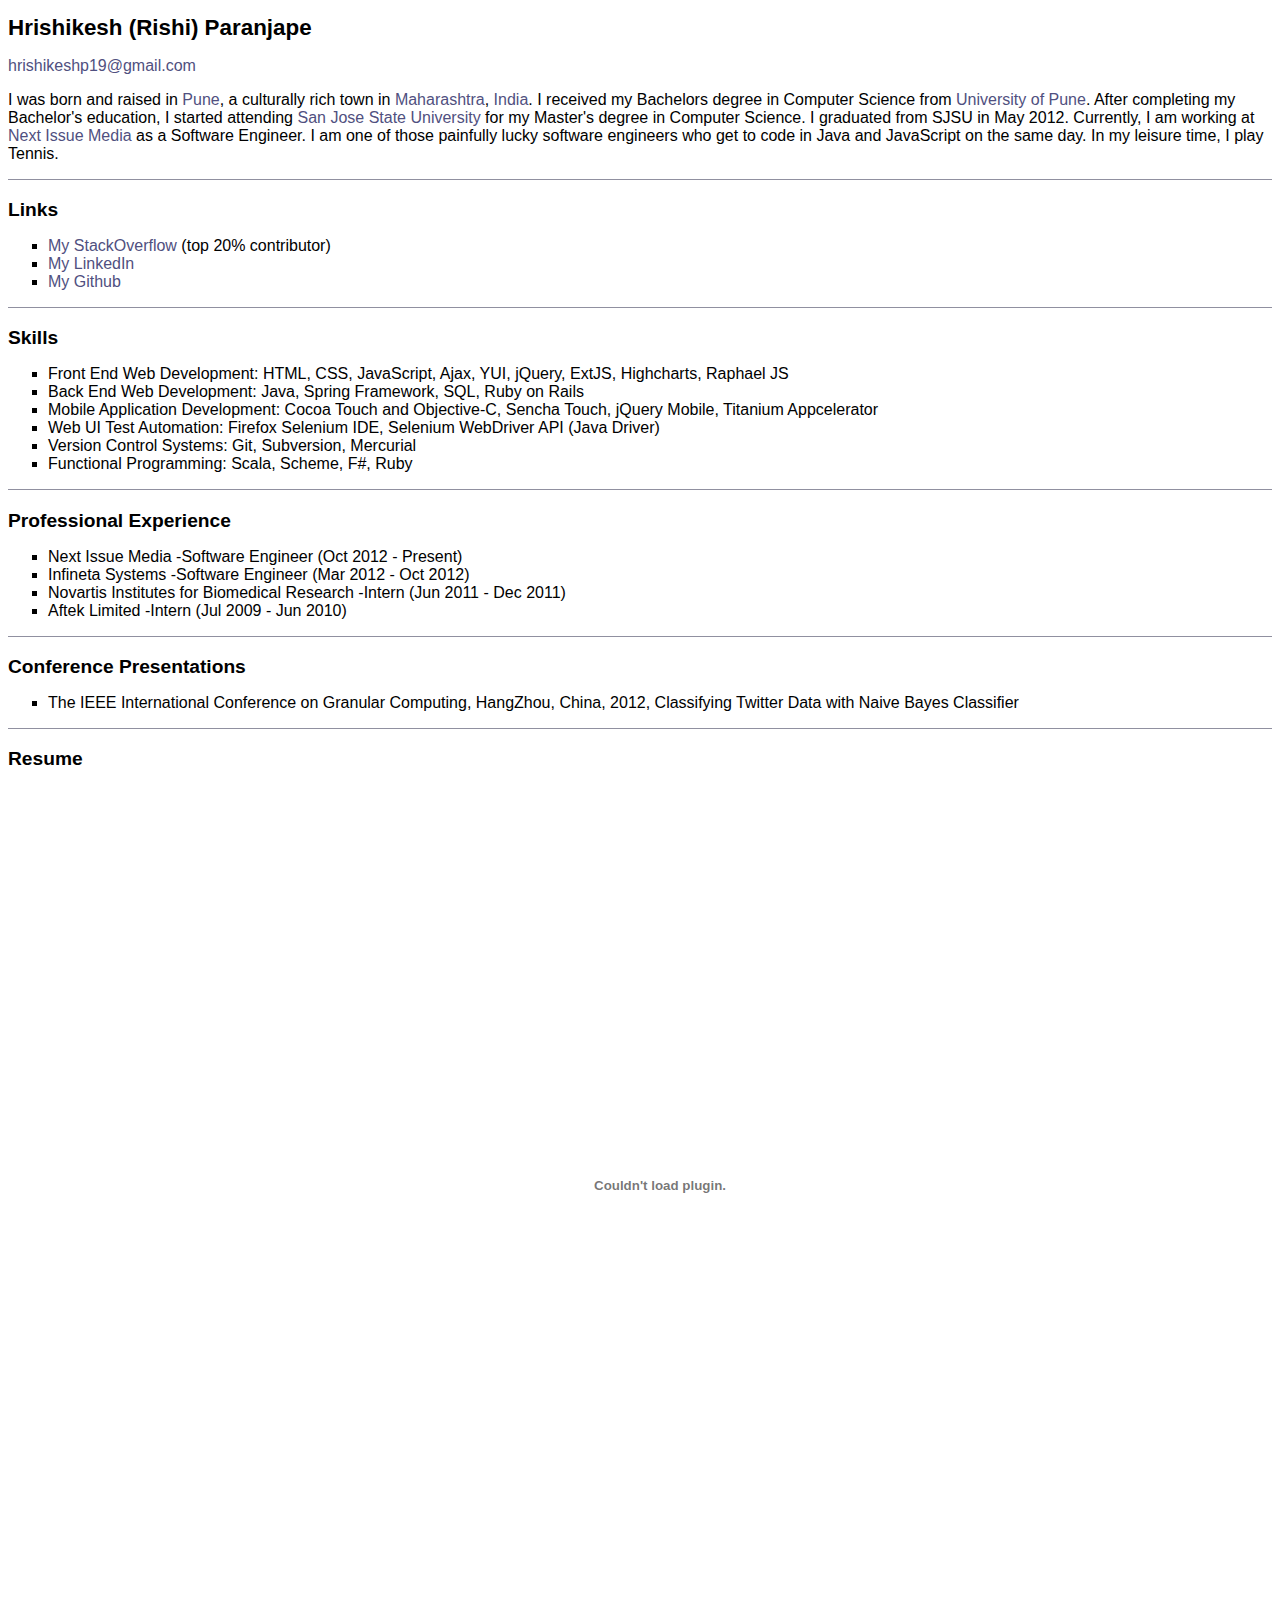
==== index.html @ 5b4ae042 "Update index.html" ====
<!DOCTYPE html>
<html>
  <head>
    <title>Hrishikesh Paranjape's Home Page</title>
    <link href="styles.css" rel="stylesheet" type="text/css">
    <meta http-equiv="content-type" content="text/html; charset=us-ascii">
  </head>
  <body>
    <h1>Hrishikesh (Rishi) Paranjape</h1>
    <!--<h1>Hrishikesh Paranjape<img class="sideimage" alt="Photo of Hrishikesh Paranjape" src="paranjape.jpg"></h1>-->
    <p><a href="mailto:hrishikeshp19@gmail.com">hrishikeshp19@gmail.com</a></p>
    <p>I was born and raised in <a href="http://en.wikipedia.org/wiki/Pune">Pune</a>, a culturally rich town in <a href="http://en.wikipedia.org/wiki/Maharashtra">Maharashtra</a>, <a href="http://en.wikipedia.org/wiki/India">India</a>. I received my Bachelors degree in Computer Science from <a href="http://www.unipune.ac.in/">University of Pune</a>. After completing my Bachelor's education, I started attending <a href="http://www.cs.sjsu.edu/">San Jose State University</a> for my Master's degree in Computer Science. I graduated from SJSU in May 2012. Currently, I am working at <a href="http://www.nextissue.com/">Next Issue Media</a> as a Software Engineer. I am one of those painfully lucky software engineers who get to code in Java and JavaScript on the same day. In my leisure time, I play Tennis.</p>
    <h2>Links</h2>
    <ul>
      <li><a href="http://stackoverflow.com/users/929701/hrishikeshp19">My StackOverflow</a> (top 20% contributor)</li>
      <li><a href="http://www.linkedin.com/in/hrishikeshparanjape">My LinkedIn</a></li>
      <li><a href="https://github.com/hrishikeshparanjape">My Github</a></li>
    </ul>
    <h2>Skills</h2>
    <ul>
      <li>Front End Web Development: HTML, CSS, JavaScript, Ajax, YUI, jQuery, ExtJS, Highcharts, Raphael JS</li>
      <li>Back End Web Development: Java, Spring Framework, SQL, Ruby on Rails</li>
      <li>Mobile Application Development: Cocoa Touch and Objective-C, Sencha Touch, jQuery Mobile, Titanium Appcelerator</li>
      <li>Web UI Test Automation: Firefox Selenium IDE, Selenium WebDriver API (Java Driver)</li>
      <li>Version Control Systems: Git, Subversion, Mercurial</li>
      <li>Functional Programming: Scala, Scheme, F#, Ruby</li>
    </ul>
    <h2>Professional Experience</h2>
    <ul>
      <li>Next Issue Media -Software Engineer (Oct 2012 - Present)</li>
      <li>Infineta Systems -Software Engineer (Mar 2012 - Oct 2012)</li>
      <li>Novartis Institutes for Biomedical Research -Intern	(Jun 2011 - Dec 2011)</li>
      <li>Aftek Limited -Intern (Jul 2009 - Jun 2010)</li>
    </ul>
    <h2>Conference Presentations</h2>
    <ul>
      <li>The IEEE International Conference on Granular Computing, HangZhou, China, 2012, Classifying Twitter Data with Naive Bayes Classifier</li>
    </ul>
    <h2>Resume</h2>
      <ul>
        <embed src="Hrishikesh%20Paranjape's%20Resume.pdf" width="100%" height="800">
      </ul>
  </body>
</html>
---- styles.css ----
h1 { 
  font-size: 1.4em;
}

h2 { 
  font-size: 1.2em;
}

h3 { 
  font-size: 1.1em;
  font-style: italic;
}

body { 
  font-family: Helvetica, Arial, Sans, sans-serif;
}

.sideimage { 
  margin-left: 1em;
  margin-bottom: 1em;
  float: right;
}

.quotes li { 
  margin-bottom: 0.2em;
}

h2 { 
  clear: both;
  padding-top: 1em; 
  border-color: #9090a0;
  border-top-width: thin;
  border-top-style: solid;
}

.author { 
  font-size: 1.2em;
  font-weight: bold;
  clear: both;
  margin-top: 1em;
}

.author a { 
  margin-right: 1em;
}


a:link { 
  color: #505080;
  text-decoration: none; 
}

a:visited {
  color: #707070;
  text-decoration: none; 
}

a:hover {
  color: firebrick; 
  text-decoration: underline; 
}

ul { 
  list-style-type: square;
}

li { 
}

table { 
  border-style: none;
  font-size: 0.9em;
  margin-left: 2em;
}


tr { 
  background: #eee;
}

tr:hover { 
  background: #ccc;
}

th { 
  border-style: none;
  background: firebrick;
  padding: 0.5em;
  color: white;
}

td { 
  border-style: none;

  padding: 0.5em;
}

.covers { 
  font-size: 1em;
}

.covers td { 
  background: white;
  border="0";
  cellpadding="2";
  cellspacing="2";
}

form { 
  border-color: #9090a0;
  border-style: solid;
  border-width: thin;
  padding-left: 1em;
  padding-right: 1em;
  padding-top: 0.1em;
  padding-bottom: 0.1em;
  font-size: 0.9em;
  font-weight: bold;
}

dt { 
  font-size: 0.9em;
  font-weight: bold;
}

dd { 
  margin-bottom: 0.5em;
}

.question { 
  margin-top: 2em;
  font-weight: bold;
}

.question:before { 
  content: "Question: ";
  font-style: italic;
  margin-right: 0.5em;
}

.answer:before { 
  content: "Answer: ";
  font-style: italic;
  margin-right: 0.5em;
}
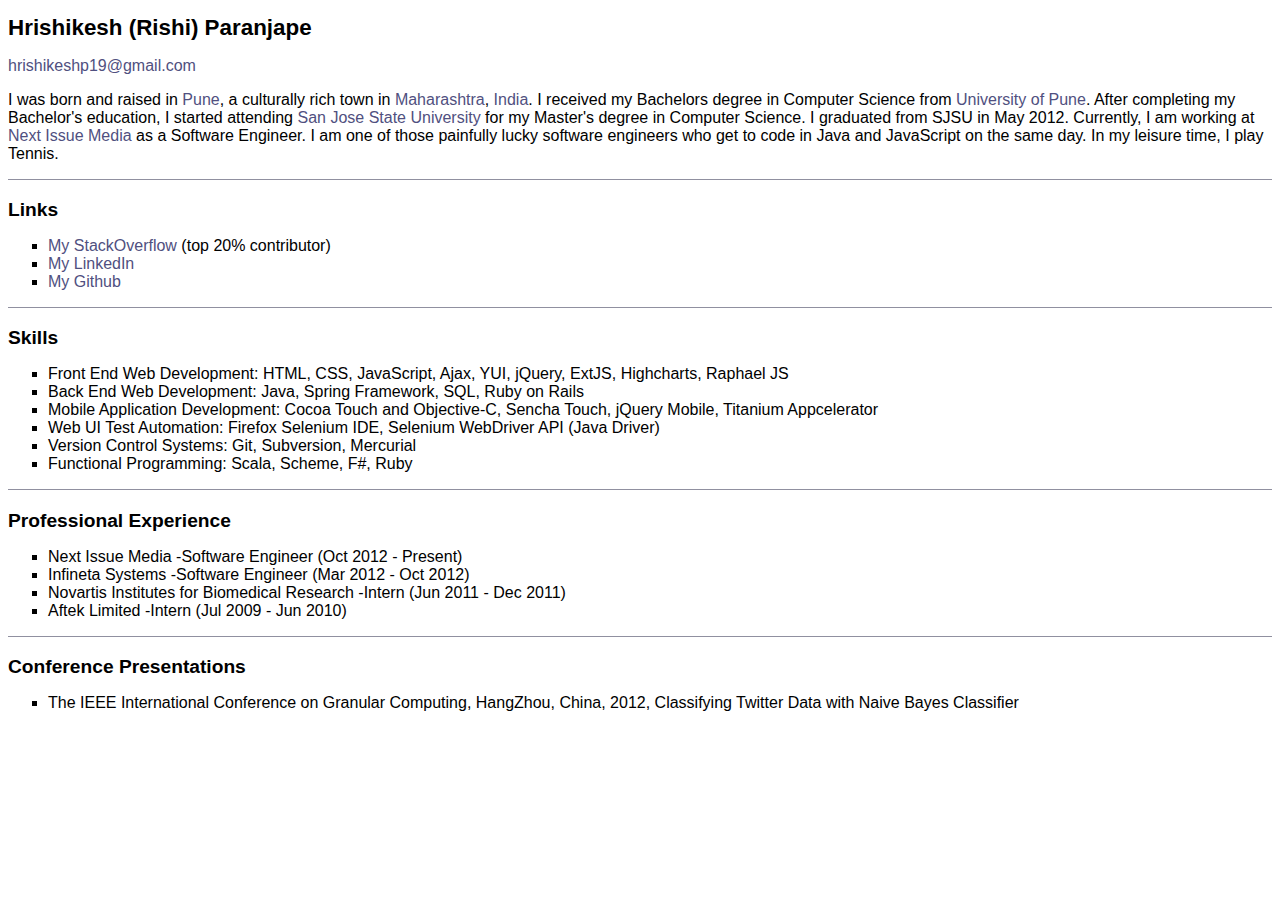
==== commit be11f535: "Update index.html" ====
--- a/index.html
+++ b/index.html
@@ -36,9 +36,5 @@
     <ul>
       <li>The IEEE International Conference on Granular Computing, HangZhou, China, 2012, Classifying Twitter Data with Naive Bayes Classifier</li>
     </ul>
-    <h2>Resume</h2>
-      <ul>
-        <embed src="Hrishikesh%20Paranjape's%20Resume.pdf" width="100%" height="800">
-      </ul>
   </body>
 </html>
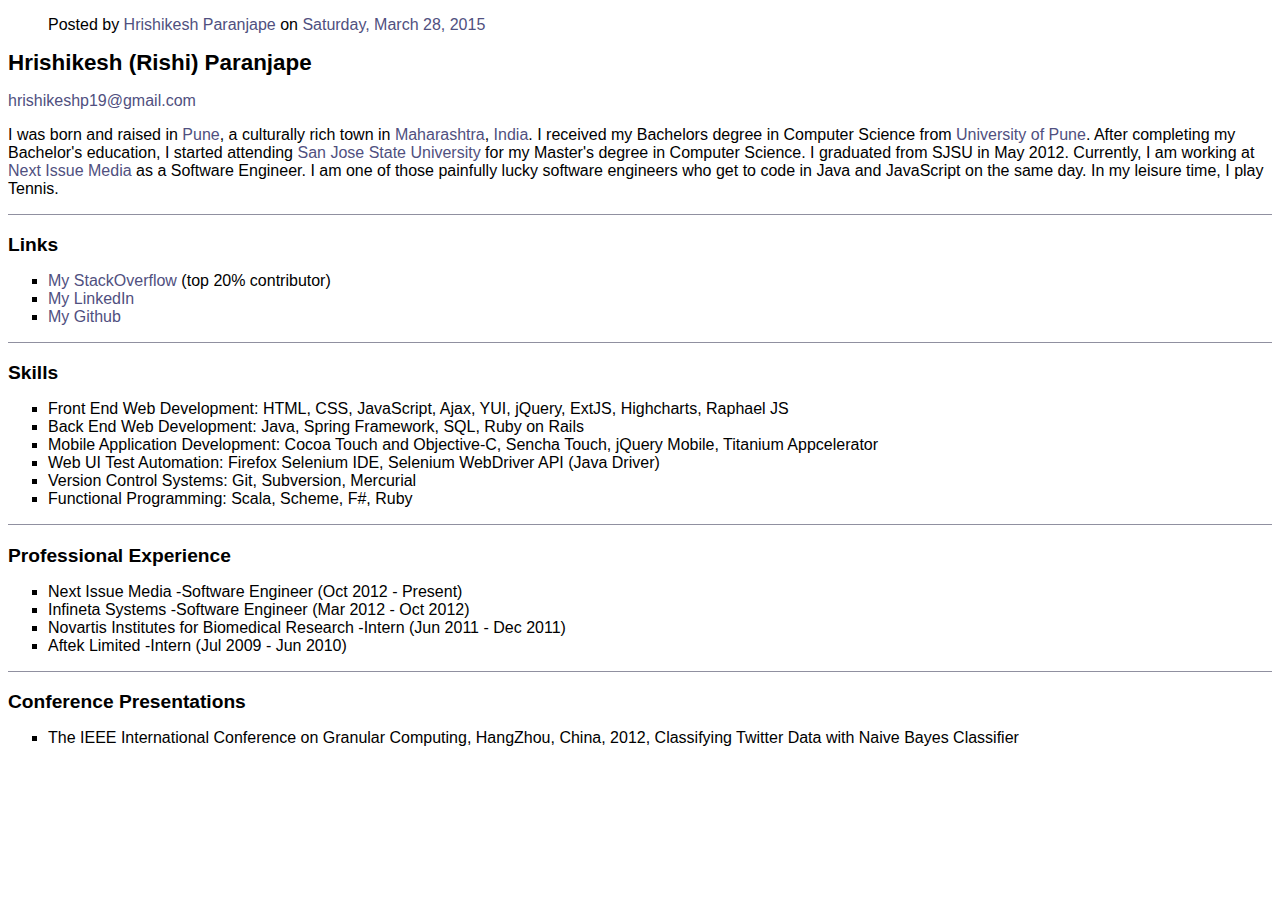
==== commit a7e70c4d: "Update index.html" ====
--- a/index.html
+++ b/index.html
@@ -6,6 +6,7 @@
     <meta http-equiv="content-type" content="text/html; charset=us-ascii">
   </head>
   <body>
+  <div id="fb-root"></div><script>(function(d, s, id) {  var js, fjs = d.getElementsByTagName(s)[0];  if (d.getElementById(id)) return;  js = d.createElement(s); js.id = id;  js.src = "//connect.facebook.net/en_US/sdk.js#xfbml=1&version=v2.3";  fjs.parentNode.insertBefore(js, fjs);}(document, 'script', 'facebook-jssdk'));</script><div class="fb-post" data-href="https://www.facebook.com/photo.php?fbid=10202572997206659&amp;set=a.1287156839526.35405.1848345565&amp;type=1" data-width="500"><div class="fb-xfbml-parse-ignore"><blockquote cite="https://www.facebook.com/photo.php?fbid=10202572997206659&amp;set=a.1287156839526.35405.1848345565&amp;type=1">Posted by <a href="https://www.facebook.com/hrishikesh.paranjape">Hrishikesh Paranjape</a> on <a href="https://www.facebook.com/photo.php?fbid=10202572997206659&amp;set=a.1287156839526.35405.1848345565&amp;type=1">Saturday, March 28, 2015</a></blockquote></div></div>
     <h1>Hrishikesh (Rishi) Paranjape</h1>
     <!--<h1>Hrishikesh Paranjape<img class="sideimage" alt="Photo of Hrishikesh Paranjape" src="paranjape.jpg"></h1>-->
     <p><a href="mailto:hrishikeshp19@gmail.com">hrishikeshp19@gmail.com</a></p>
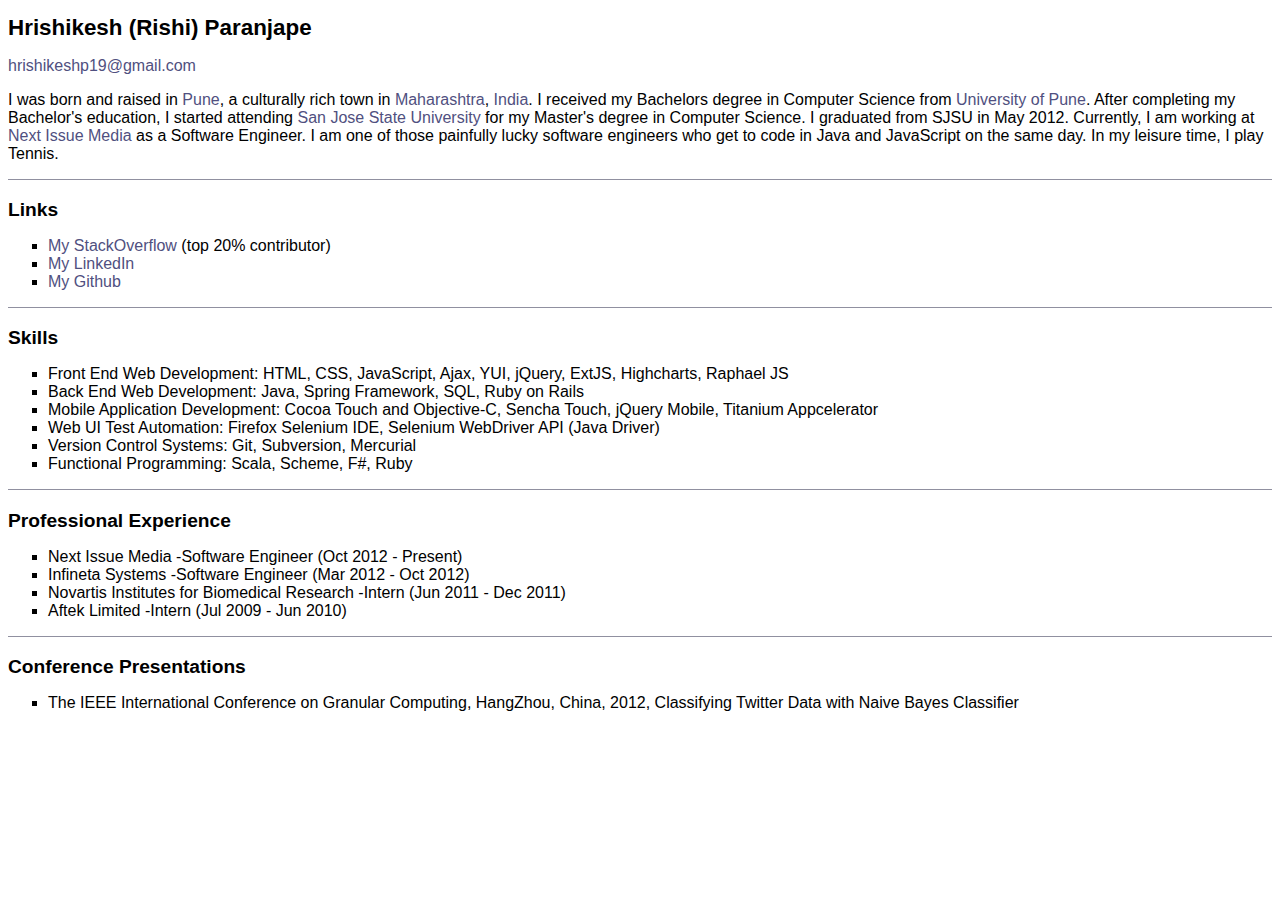
==== commit 19bcc03f: "Update index.html" ====
--- a/index.html
+++ b/index.html
@@ -6,7 +6,6 @@
     <meta http-equiv="content-type" content="text/html; charset=us-ascii">
   </head>
   <body>
-  <div id="fb-root"></div><script>(function(d, s, id) {  var js, fjs = d.getElementsByTagName(s)[0];  if (d.getElementById(id)) return;  js = d.createElement(s); js.id = id;  js.src = "//connect.facebook.net/en_US/sdk.js#xfbml=1&version=v2.3";  fjs.parentNode.insertBefore(js, fjs);}(document, 'script', 'facebook-jssdk'));</script><div class="fb-post" data-href="https://www.facebook.com/photo.php?fbid=10202572997206659&amp;set=a.1287156839526.35405.1848345565&amp;type=1" data-width="500"><div class="fb-xfbml-parse-ignore"><blockquote cite="https://www.facebook.com/photo.php?fbid=10202572997206659&amp;set=a.1287156839526.35405.1848345565&amp;type=1">Posted by <a href="https://www.facebook.com/hrishikesh.paranjape">Hrishikesh Paranjape</a> on <a href="https://www.facebook.com/photo.php?fbid=10202572997206659&amp;set=a.1287156839526.35405.1848345565&amp;type=1">Saturday, March 28, 2015</a></blockquote></div></div>
     <h1>Hrishikesh (Rishi) Paranjape</h1>
     <!--<h1>Hrishikesh Paranjape<img class="sideimage" alt="Photo of Hrishikesh Paranjape" src="paranjape.jpg"></h1>-->
     <p><a href="mailto:hrishikeshp19@gmail.com">hrishikeshp19@gmail.com</a></p>
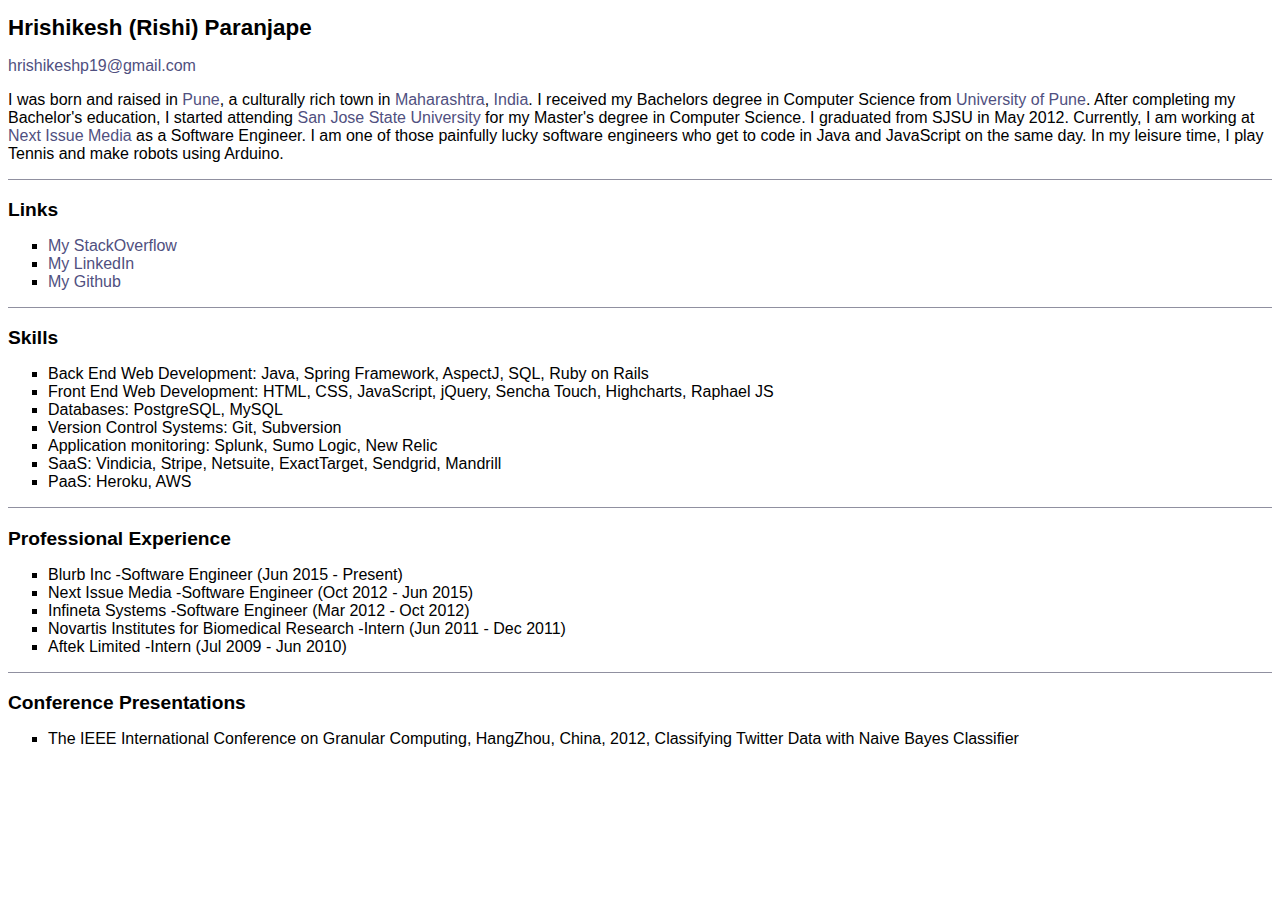
==== commit da6a2886: "updates October 2015" ====
--- a/index.html
+++ b/index.html
@@ -9,25 +9,27 @@
     <h1>Hrishikesh (Rishi) Paranjape</h1>
     <!--<h1>Hrishikesh Paranjape<img class="sideimage" alt="Photo of Hrishikesh Paranjape" src="paranjape.jpg"></h1>-->
     <p><a href="mailto:hrishikeshp19@gmail.com">hrishikeshp19@gmail.com</a></p>
-    <p>I was born and raised in <a href="http://en.wikipedia.org/wiki/Pune">Pune</a>, a culturally rich town in <a href="http://en.wikipedia.org/wiki/Maharashtra">Maharashtra</a>, <a href="http://en.wikipedia.org/wiki/India">India</a>. I received my Bachelors degree in Computer Science from <a href="http://www.unipune.ac.in/">University of Pune</a>. After completing my Bachelor's education, I started attending <a href="http://www.cs.sjsu.edu/">San Jose State University</a> for my Master's degree in Computer Science. I graduated from SJSU in May 2012. Currently, I am working at <a href="http://www.nextissue.com/">Next Issue Media</a> as a Software Engineer. I am one of those painfully lucky software engineers who get to code in Java and JavaScript on the same day. In my leisure time, I play Tennis.</p>
+    <p>I was born and raised in <a href="http://en.wikipedia.org/wiki/Pune">Pune</a>, a culturally rich town in <a href="http://en.wikipedia.org/wiki/Maharashtra">Maharashtra</a>, <a href="http://en.wikipedia.org/wiki/India">India</a>. I received my Bachelors degree in Computer Science from <a href="http://www.unipune.ac.in/">University of Pune</a>. After completing my Bachelor's education, I started attending <a href="http://www.cs.sjsu.edu/">San Jose State University</a> for my Master's degree in Computer Science. I graduated from SJSU in May 2012. Currently, I am working at <a href="http://www.nextissue.com/">Next Issue Media</a> as a Software Engineer. I am one of those painfully lucky software engineers who get to code in Java and JavaScript on the same day. In my leisure time, I play Tennis and make robots using Arduino.</p>
     <h2>Links</h2>
     <ul>
-      <li><a href="http://stackoverflow.com/users/929701/hrishikeshp19">My StackOverflow</a> (top 20% contributor)</li>
+      <li><a href="http://stackoverflow.com/users/929701/hrishikeshp19">My StackOverflow</a></li>
       <li><a href="http://www.linkedin.com/in/hrishikeshparanjape">My LinkedIn</a></li>
       <li><a href="https://github.com/hrishikeshparanjape">My Github</a></li>
     </ul>
     <h2>Skills</h2>
     <ul>
-      <li>Front End Web Development: HTML, CSS, JavaScript, Ajax, YUI, jQuery, ExtJS, Highcharts, Raphael JS</li>
-      <li>Back End Web Development: Java, Spring Framework, SQL, Ruby on Rails</li>
-      <li>Mobile Application Development: Cocoa Touch and Objective-C, Sencha Touch, jQuery Mobile, Titanium Appcelerator</li>
-      <li>Web UI Test Automation: Firefox Selenium IDE, Selenium WebDriver API (Java Driver)</li>
-      <li>Version Control Systems: Git, Subversion, Mercurial</li>
-      <li>Functional Programming: Scala, Scheme, F#, Ruby</li>
+      <li>Back End Web Development: Java, Spring Framework, AspectJ, SQL, Ruby on Rails</li>
+      <li>Front End Web Development: HTML, CSS, JavaScript, jQuery, Sencha Touch, Highcharts, Raphael JS</li>
+      <li>Databases: PostgreSQL, MySQL</li>
+      <li>Version Control Systems: Git, Subversion</li>
+      <li>Application monitoring: Splunk, Sumo Logic, New Relic</li>
+      <li>SaaS: Vindicia, Stripe, Netsuite, ExactTarget, Sendgrid, Mandrill</li>
+      <li>PaaS: Heroku, AWS</li>
     </ul>
     <h2>Professional Experience</h2>
     <ul>
-      <li>Next Issue Media -Software Engineer (Oct 2012 - Present)</li>
+      <li>Blurb Inc -Software Engineer (Jun 2015 - Present)</li>
+      <li>Next Issue Media -Software Engineer (Oct 2012 - Jun 2015)</li>
       <li>Infineta Systems -Software Engineer (Mar 2012 - Oct 2012)</li>
       <li>Novartis Institutes for Biomedical Research -Intern	(Jun 2011 - Dec 2011)</li>
       <li>Aftek Limited -Intern (Jul 2009 - Jun 2010)</li>
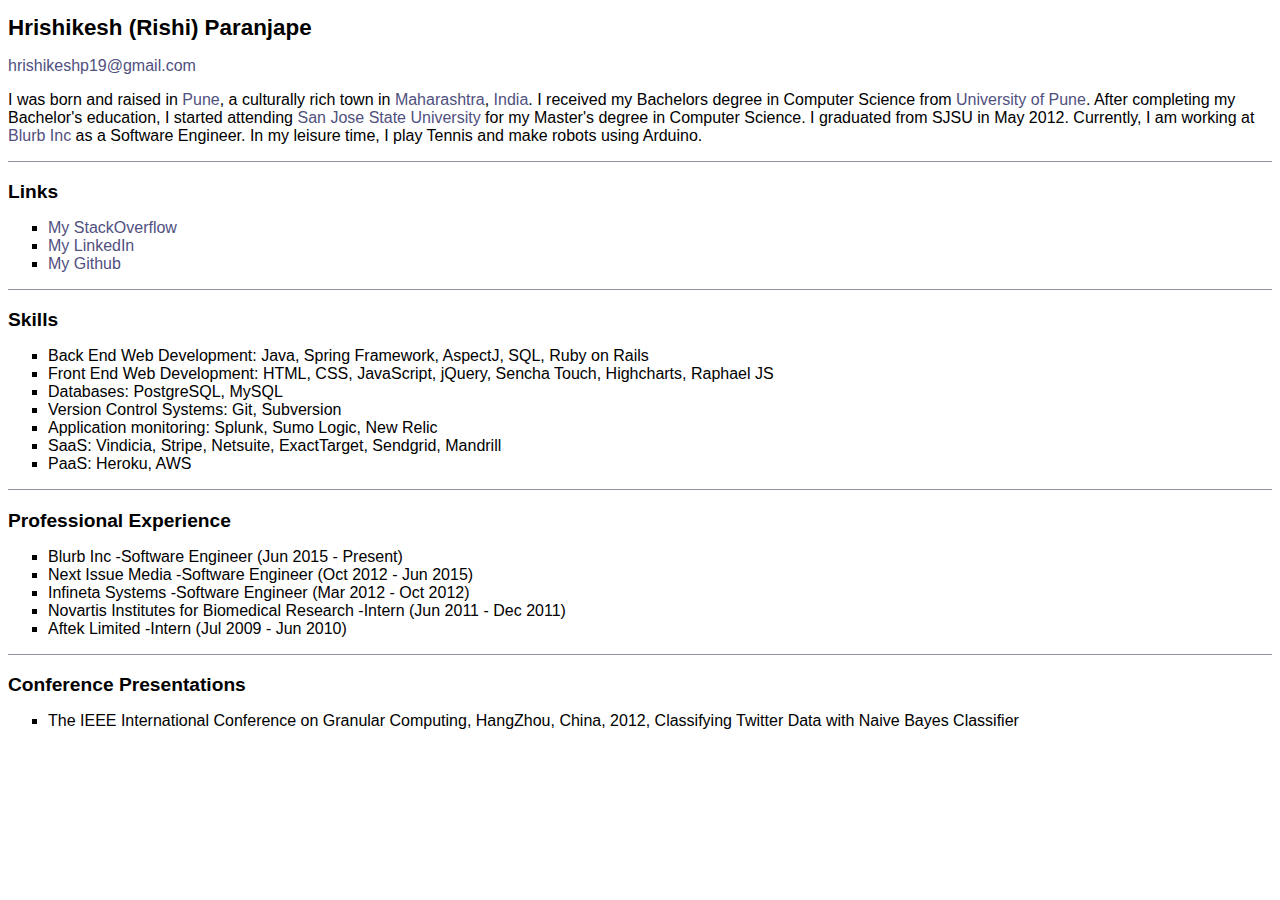
==== commit fa1be18f: "more updates" ====
--- a/index.html
+++ b/index.html
@@ -9,7 +9,7 @@
     <h1>Hrishikesh (Rishi) Paranjape</h1>
     <!--<h1>Hrishikesh Paranjape<img class="sideimage" alt="Photo of Hrishikesh Paranjape" src="paranjape.jpg"></h1>-->
     <p><a href="mailto:hrishikeshp19@gmail.com">hrishikeshp19@gmail.com</a></p>
-    <p>I was born and raised in <a href="http://en.wikipedia.org/wiki/Pune">Pune</a>, a culturally rich town in <a href="http://en.wikipedia.org/wiki/Maharashtra">Maharashtra</a>, <a href="http://en.wikipedia.org/wiki/India">India</a>. I received my Bachelors degree in Computer Science from <a href="http://www.unipune.ac.in/">University of Pune</a>. After completing my Bachelor's education, I started attending <a href="http://www.cs.sjsu.edu/">San Jose State University</a> for my Master's degree in Computer Science. I graduated from SJSU in May 2012. Currently, I am working at <a href="http://www.nextissue.com/">Next Issue Media</a> as a Software Engineer. I am one of those painfully lucky software engineers who get to code in Java and JavaScript on the same day. In my leisure time, I play Tennis and make robots using Arduino.</p>
+    <p>I was born and raised in <a href="http://en.wikipedia.org/wiki/Pune">Pune</a>, a culturally rich town in <a href="http://en.wikipedia.org/wiki/Maharashtra">Maharashtra</a>, <a href="http://en.wikipedia.org/wiki/India">India</a>. I received my Bachelors degree in Computer Science from <a href="http://www.unipune.ac.in/">University of Pune</a>. After completing my Bachelor's education, I started attending <a href="http://www.cs.sjsu.edu/">San Jose State University</a> for my Master's degree in Computer Science. I graduated from SJSU in May 2012. Currently, I am working at <a href="http://www.blurb.com/">Blurb Inc</a> as a Software Engineer. In my leisure time, I play Tennis and make robots using Arduino.</p>
     <h2>Links</h2>
     <ul>
       <li><a href="http://stackoverflow.com/users/929701/hrishikeshp19">My StackOverflow</a></li>
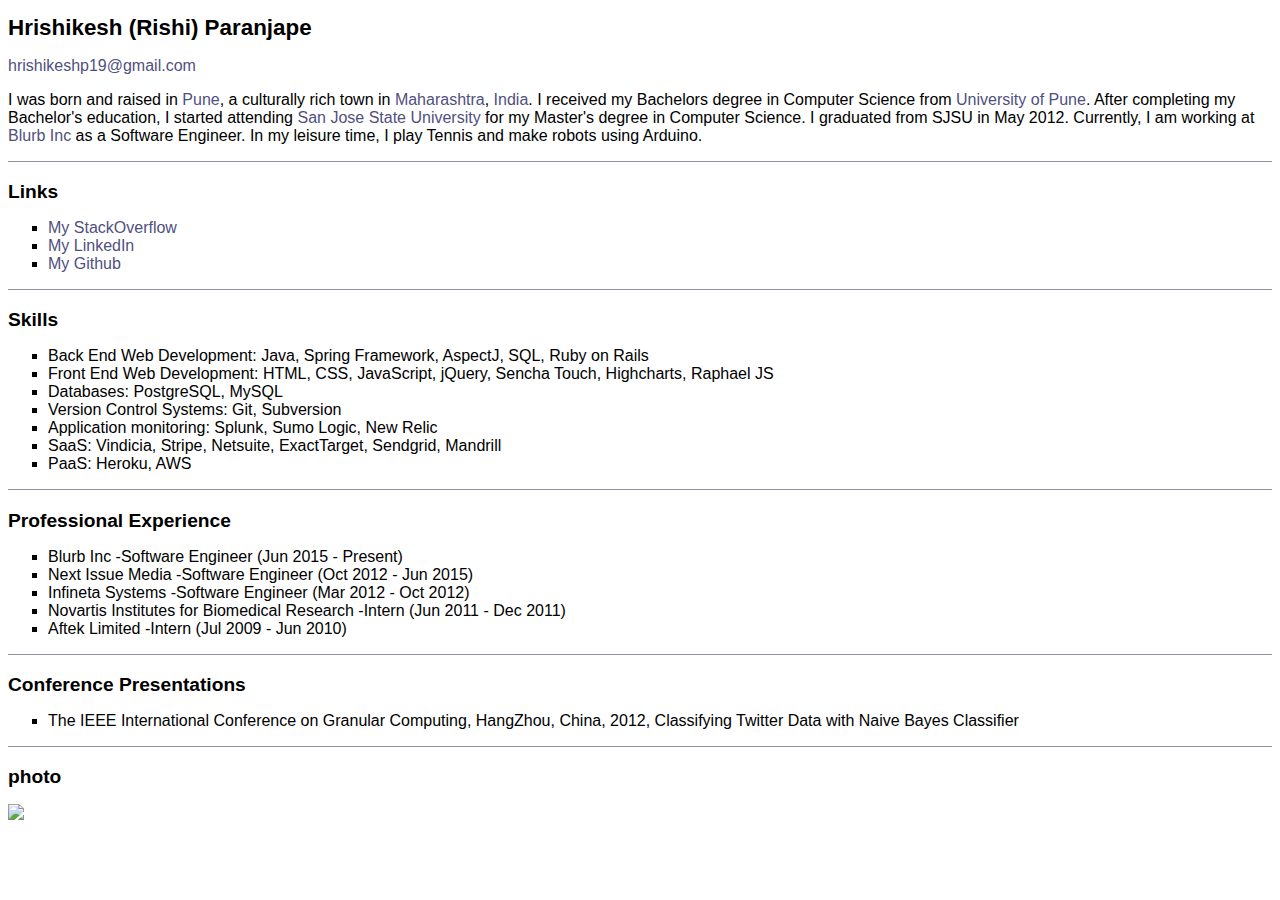
==== commit 776c3559: "adding photo" ====
--- a/index.html
+++ b/index.html
@@ -38,5 +38,7 @@
     <ul>
       <li>The IEEE International Conference on Granular Computing, HangZhou, China, 2012, Classifying Twitter Data with Naive Bayes Classifier</li>
     </ul>
+    <h2>photo</h2>
+    <img src="https://scontent.fsnc1-1.fna.fbcdn.net/hphotos-xfp1/v/t1.0-9/11080947_10202572997206659_9166173113798964267_n.jpg?oh=ff290f5df6e4c4c3e1d71c996aa34777&oe=56F24555"/>
   </body>
 </html>
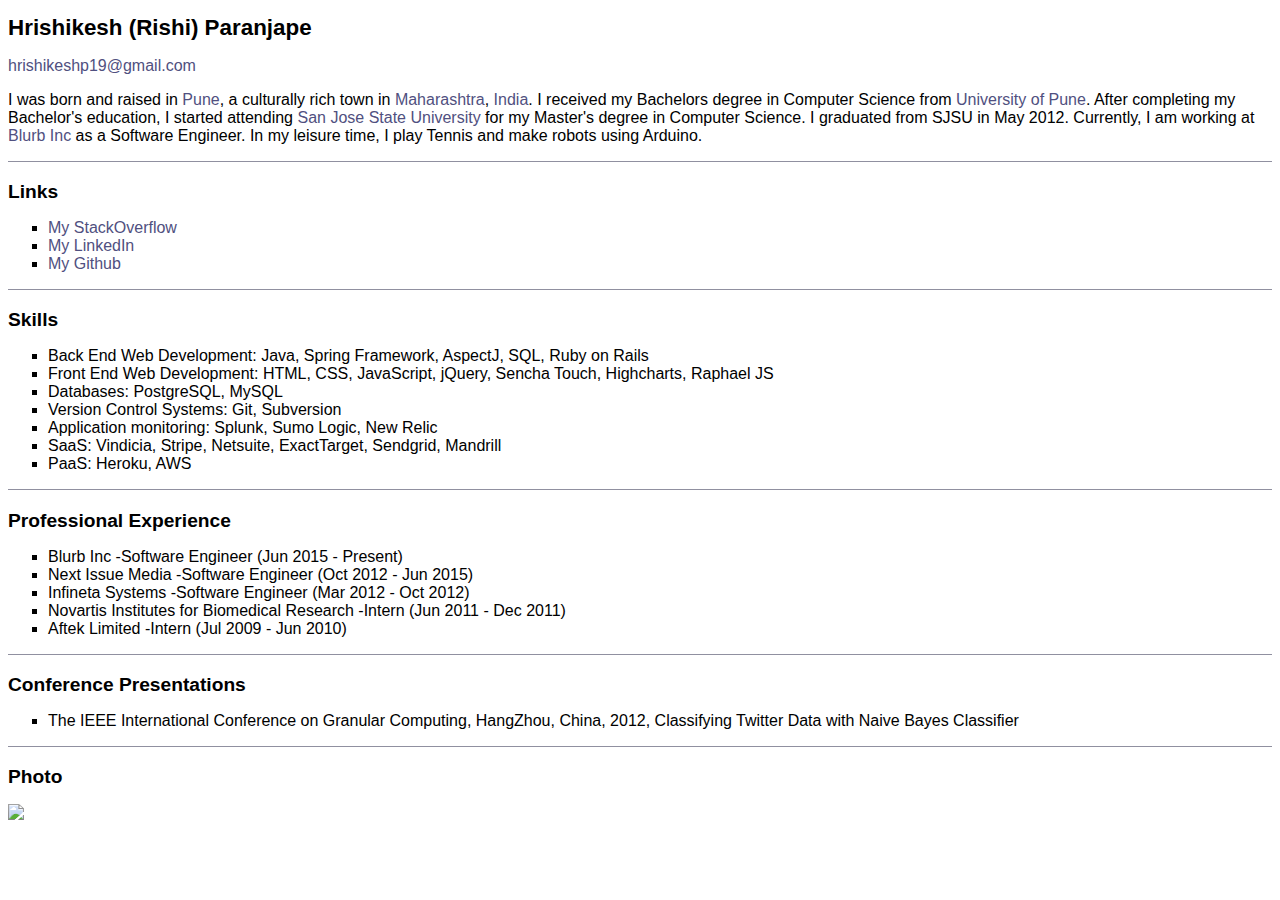
==== commit 721d4c5c: "fixing typo" ====
--- a/index.html
+++ b/index.html
@@ -38,7 +38,7 @@
     <ul>
       <li>The IEEE International Conference on Granular Computing, HangZhou, China, 2012, Classifying Twitter Data with Naive Bayes Classifier</li>
     </ul>
-    <h2>photo</h2>
+    <h2>Photo</h2>
     <img src="https://scontent.fsnc1-1.fna.fbcdn.net/hphotos-xfp1/v/t1.0-9/11080947_10202572997206659_9166173113798964267_n.jpg?oh=ff290f5df6e4c4c3e1d71c996aa34777&oe=56F24555"/>
   </body>
 </html>
